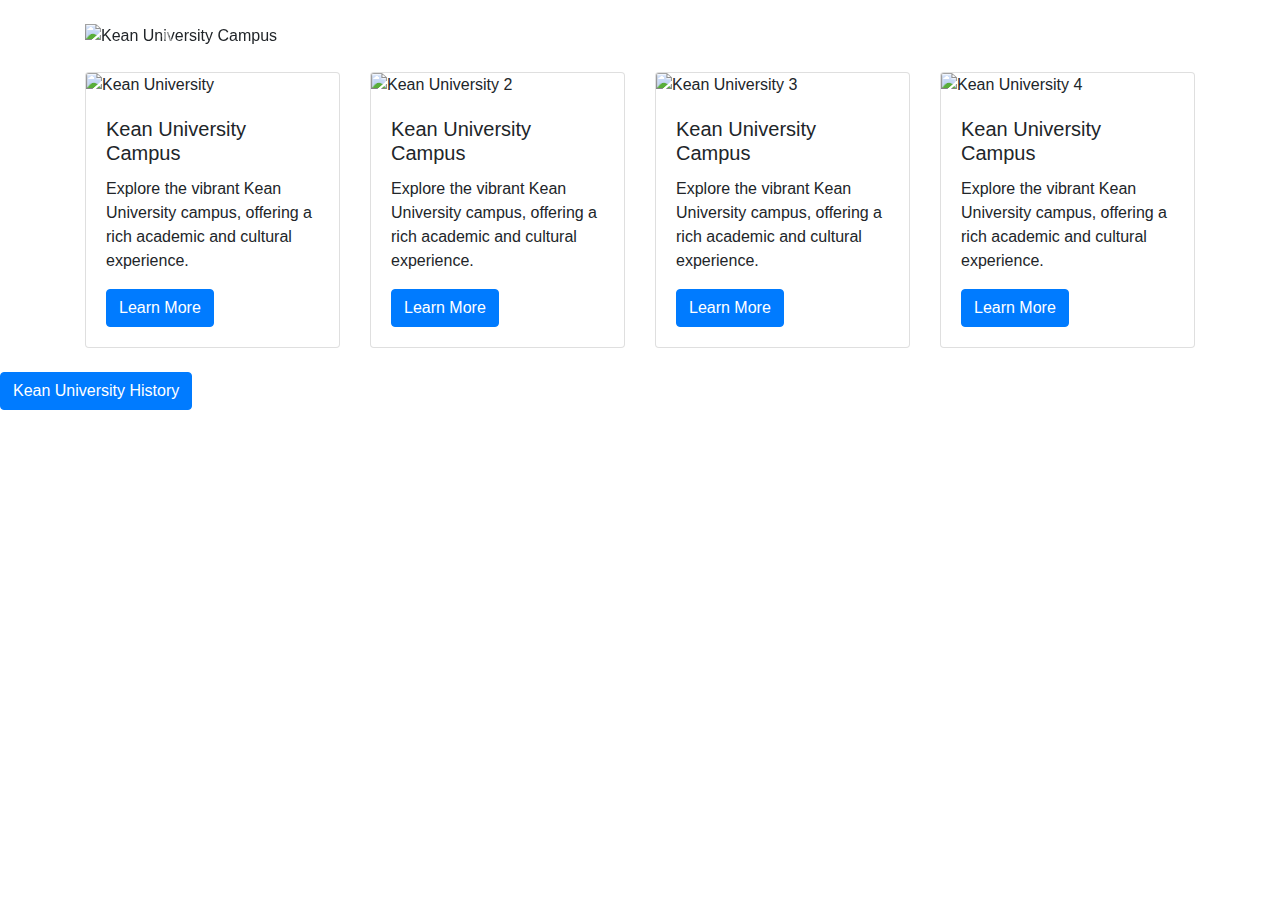
==== classactivities/CPS3500/bootstrapTest.html @ 144c2c3b "Complete Remodel + Buttons and Shortcuts made functional" ====
<!DOCTYPE html>
<html lang="en">
<head>
  <meta charset="UTF-8">
  <meta name="viewport" content="width=device-width, initial-scale=1.0">
  <title>Kean University Features Showcase</title>
  <link rel="stylesheet" href="https://stackpath.bootstrapcdn.com/bootstrap/4.5.2/css/bootstrap.min.css">
  <script src="https://code.jquery.com/jquery-3.5.1.slim.min.js"></script>
  <script src="https://cdn.jsdelivr.net/npm/@popperjs/core@2.5.2/dist/umd/popper.min.js"></script>
  <script src="https://stackpath.bootstrapcdn.com/bootstrap/4.5.2/js/bootstrap.min.js"></script>
</head>
<body>

<div class="container mt-4">
  <div id="carouselExampleIndicators" class="carousel slide" data-ride="carousel">
    <ol class="carousel-indicators">
      <li data-target="#carouselExampleIndicators" data-slide-to="0" class="active"></li>
      <li data-target="#carouselExampleIndicators" data-slide-to="1"></li>
      <li data-target="#carouselExampleIndicators" data-slide-to="2"></li>
    </ol>
    <div class="carousel-inner">
      <div class="carousel-item active">
        <img src="../../images/C1.jpeg" class="d-block w-100" alt="Kean University Campus">
      </div>
      <div class="carousel-item">
        <img src="../../images/C2.jpeg" class="d-block w-100" alt="Kean University 1">
      </div>
      <div class="carousel-item">
        <img src="../../images/C3.jpeg" class="d-block w-100" alt="Kean University 2">
      </div>
    </div>
    <a class="carousel-control-prev" href="#carouselExampleIndicators" role="button" data-slide="prev">
      <span class="carousel-control-prev-icon" aria-hidden="true"></span>
      <span class="sr-only">Previous</span>
    </a>
    <a class="carousel-control-next" href="#carouselExampleIndicators" role="button" data-slide="next">
      <span class="carousel-control-next-icon" aria-hidden="true"></span>
      <span class="sr-only">Next</span>
    </a>
  </div>

  <div class="row mt-4">
    <div class="col-sm-3">
      <div class="card">
        <img class="card-img-top" src="../../images/C4.jpeg" alt="Kean University">
        <div class="card-body">
          <h5 class="card-title">Kean University Campus</h5>
          <p class="card-text">Explore the vibrant Kean University campus, offering a rich academic and cultural experience.</p>
          <a href="https://www.kean.edu/" class="btn btn-primary">Learn More</a>
        </div>
      </div>
    </div>
    <div class="col-sm-3">
      <div class="card">
        <img class="card-img-top" src="../../images/C5.jpeg" alt="Kean University 2">
        <div class="card-body">
          <h5 class="card-title">Kean University Campus</h5>
          <p class="card-text">Explore the vibrant Kean University campus, offering a rich academic and cultural experience.</p>
          <a href="https://www.kean.edu/" class="btn btn-primary">Learn More</a>
        </div>
      </div>
    </div>
    <div class="col-sm-3">
      <div class="card">
        <img class="card-img-top" src="../../images/C6.jpeg" alt="Kean University 3">
        <div class="card-body">
          <h5 class="card-title">Kean University Campus</h5>
          <p class="card-text">Explore the vibrant Kean University campus, offering a rich academic and cultural experience.</p>
          <a href="https://www.kean.edu/" class="btn btn-primary">Learn More</a>
        </div>
      </div>
    </div>
    <div class="col-sm-3">
      <div class="card">
        <img class="card-img-top" src="../../images/C7.jpeg" alt="Kean University 4">
        <div class="card-body">
          <h5 class="card-title">Kean University Campus</h5>
          <p class="card-text">Explore the vibrant Kean University campus, offering a rich academic and cultural experience.</p>
          <a href="https://www.kean.edu/" class="btn btn-primary">Learn More</a>
        </div>
      </div>
    </div>
  </div>
</div>

  <button type="button" class="btn btn-primary mt-4" data-toggle="modal" data-target="#exampleModal1">
    Kean University History
  </button>

  <div class="modal fade" id="exampleModal1" tabindex="-1" aria-labelledby="exampleModalLabel" aria-hidden="true">
    <div class="modal-dialog">
      <div class="modal-content">
        <div class="modal-header">
          <h5 class="modal-title" id="exampleModalLabel">Kean University History</h5>
          <button type="button" class="close" data-dismiss="modal" aria-label="Close">
            <span aria-hidden="true">&times;</span>
          </button>
        </div>
        <div class="modal-body">
          Discover the rich history of Kean University, from its founding to its current status as a leading educational institution.
        </div>
        <div class="modal-footer">
          <button type="button" class="btn btn-secondary" data-dismiss="modal">Close</button>
        </div>
        </div>
        </div>
        </div>
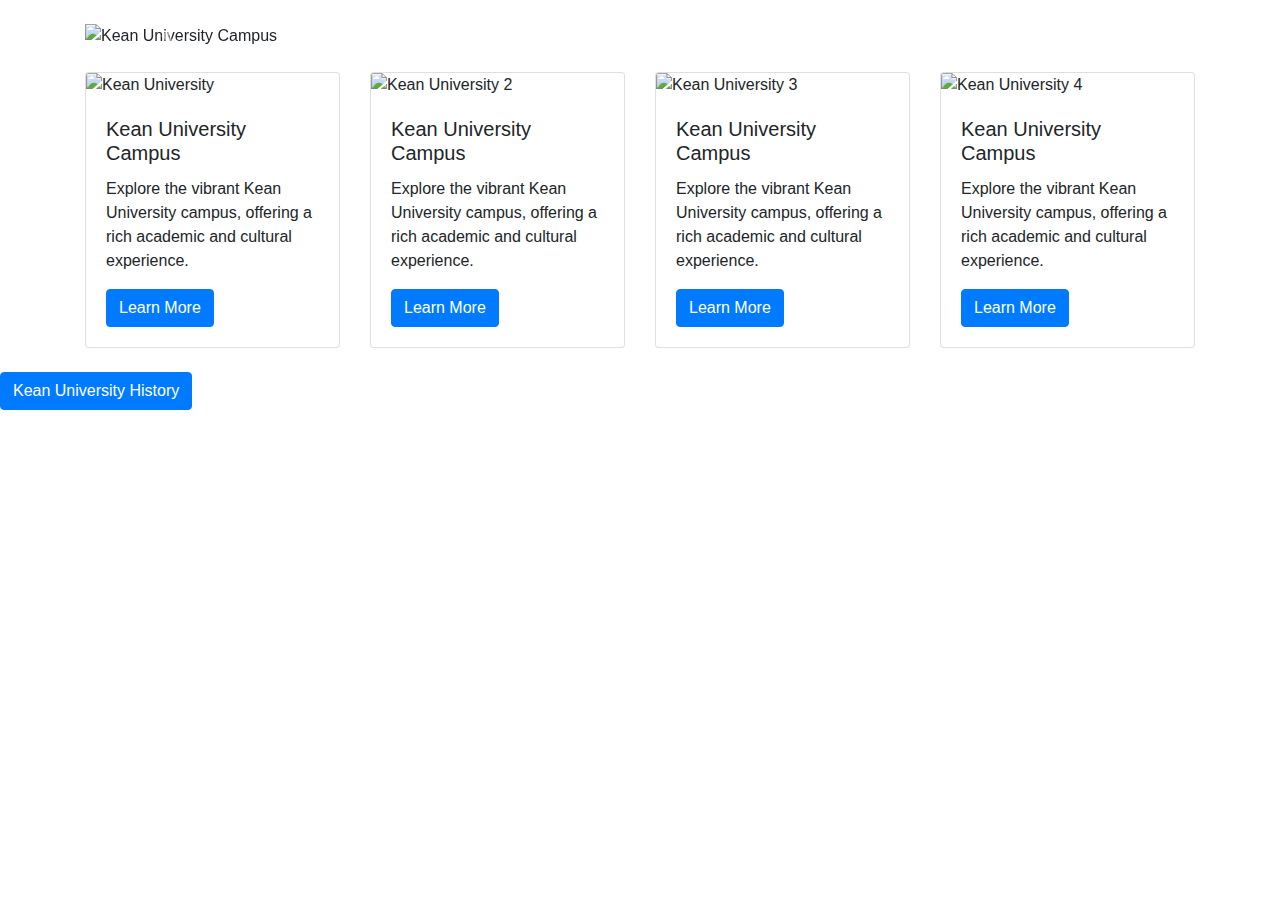
==== commit 3709f138: "Added recently started simple pacman style game project. (rough concept) design matching coming soon" ====
--- a/classactivities/CPS3500/bootstrapTest.html
+++ b/classactivities/CPS3500/bootstrapTest.html
@@ -20,13 +20,13 @@
     </ol>
     <div class="carousel-inner">
       <div class="carousel-item active">
-        <img src="../../images/C1.jpeg" class="d-block w-100" alt="Kean University Campus">
+        <img src="./../../images/C1.jpeg" class="d-block w-100" alt="Kean University Campus">
       </div>
       <div class="carousel-item">
-        <img src="../../images/C2.jpeg" class="d-block w-100" alt="Kean University 1">
+        <img src="./../../images/C2.jpeg" class="d-block w-100" alt="Kean University 1">
       </div>
       <div class="carousel-item">
-        <img src="../../images/C3.jpeg" class="d-block w-100" alt="Kean University 2">
+        <img src="./../../images/C3.jpeg" class="d-block w-100" alt="Kean University 2">
       </div>
     </div>
     <a class="carousel-control-prev" href="#carouselExampleIndicators" role="button" data-slide="prev">
